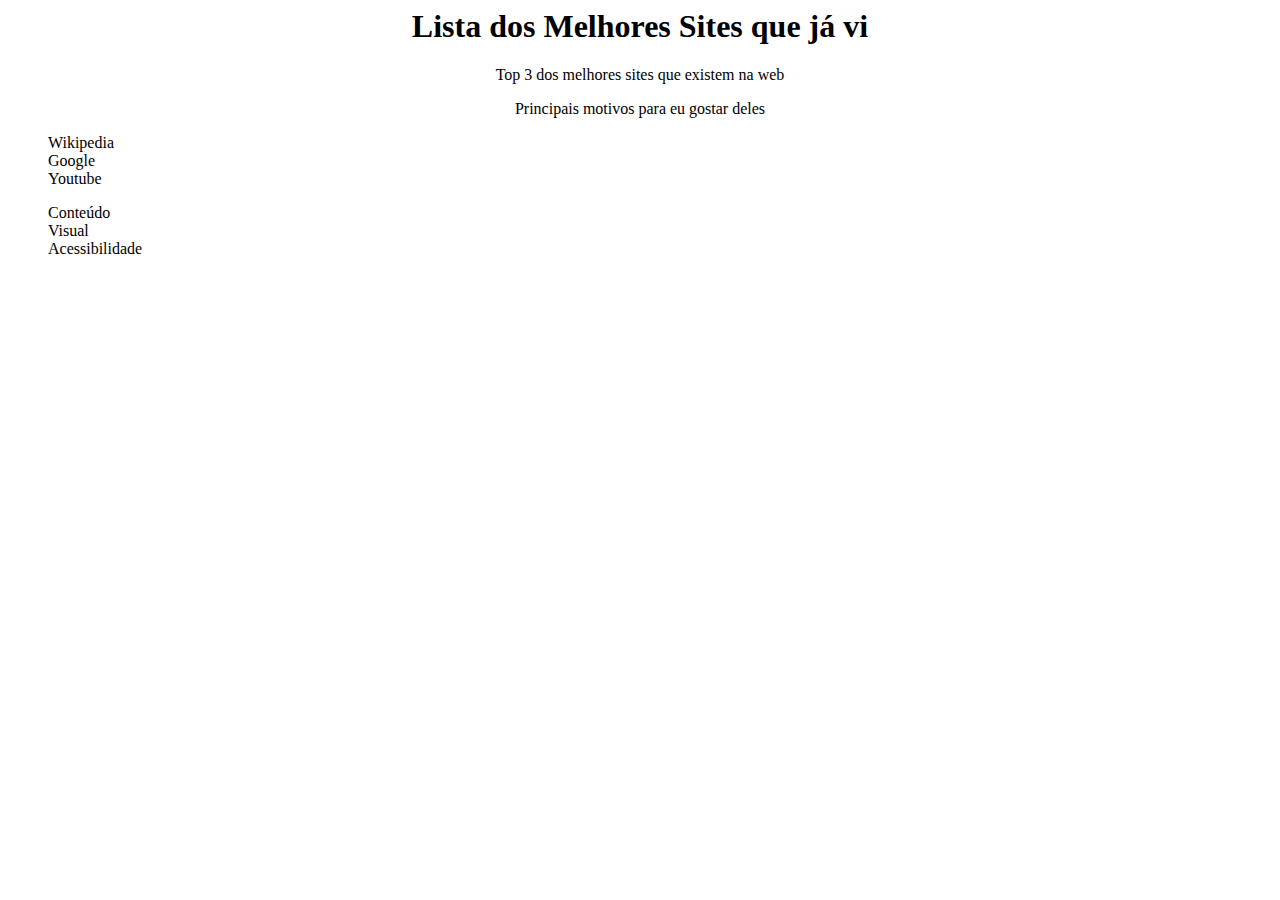
==== index.html @ eb36fab8 "cria lista com 3 sites e 3 caracteristicas, editando tambem o css" ====
<html lang="pt-br">
  <head>
    <meta charset="UTF-8">
    <title>Agrupando Seletores</title>
    <link rel="stylesheet" href="style.css">
  </head>
  <body>
      <div class="center">
          <h1>Lista dos Melhores Sites que já vi</h1>
          <p>Top 3 dos melhores sites que existem na web</p>
          <p>Principais motivos para eu gostar deles</p>
      </div>
<ol class="none">
    <li class="list"> Wikipedia</li>
    <li class="list"> Google </li>
    <li class="list"> Youtube</li>
</ol>
<ul class="none">
    <li> Conteúdo</li>
    <li> Visual</li>
    <li> Acessibilidade</li>
</ul>
  </body>
</html>
---- style.css ----
.center {
    text-align: center;
}

li.list:hover {
    background-color: green;
}
li.list:active {
    font-family: Verdana, Geneva, Tahoma, sans-serif;
}
.none {
    list-style: none;
}
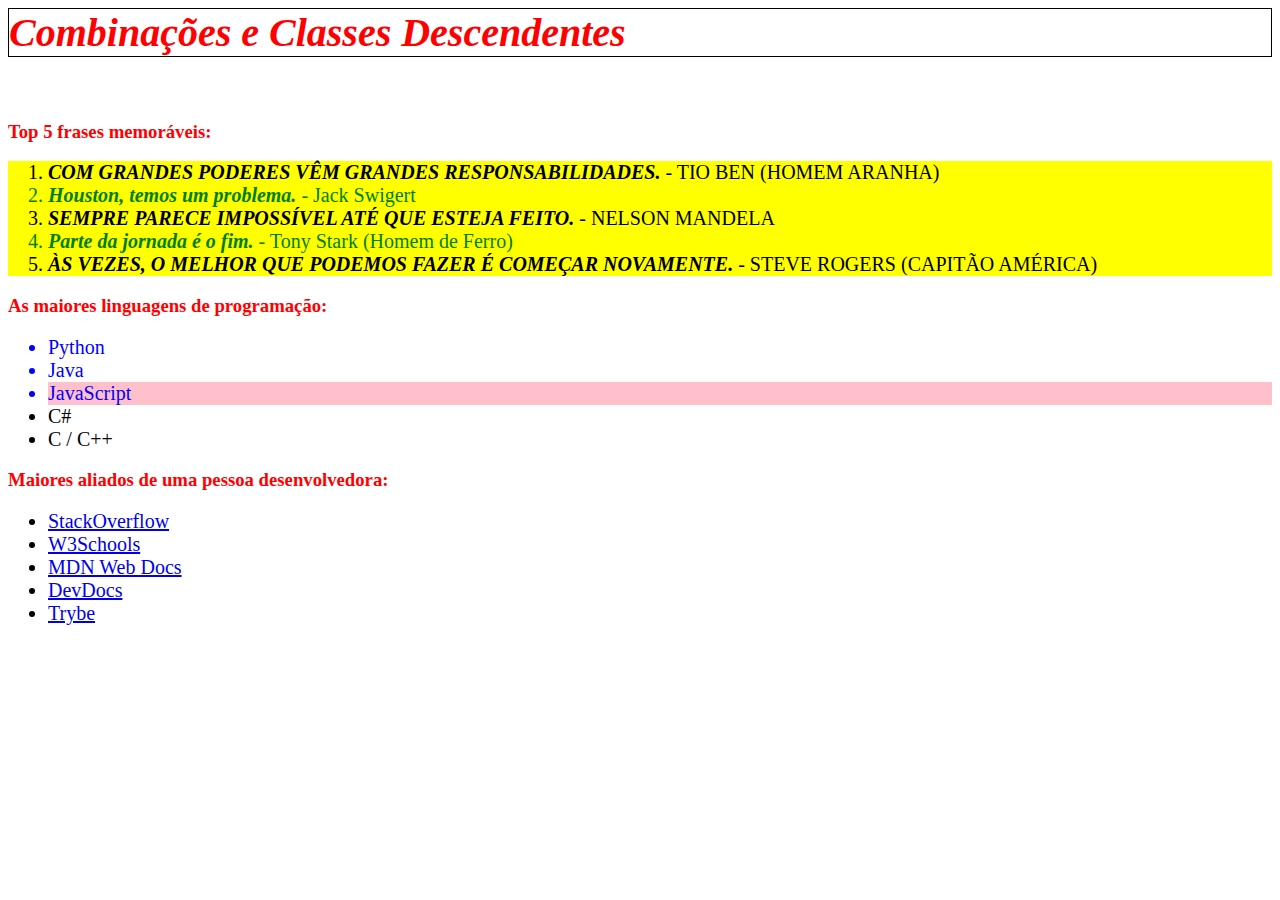
==== commit 73d601cd: "exercicio para fixar parte 4 completo - html e css" ====
--- a/index.html
+++ b/index.html
@@ -1,24 +1,45 @@
 <html lang="pt-br">
   <head>
     <meta charset="UTF-8">
-    <title>Agrupando Seletores</title>
     <link rel="stylesheet" href="style.css">
+    <title>#GoTrybe</title>
   </head>
   <body>
-      <div class="center">
-          <h1>Lista dos Melhores Sites que já vi</h1>
-          <p>Top 3 dos melhores sites que existem na web</p>
-          <p>Principais motivos para eu gostar deles</p>
-      </div>
-<ol class="none">
-    <li class="list"> Wikipedia</li>
-    <li class="list"> Google </li>
-    <li class="list"> Youtube</li>
-</ol>
-<ul class="none">
-    <li> Conteúdo</li>
-    <li> Visual</li>
-    <li> Acessibilidade</li>
-</ul>
+    <h1 class="red it"><em>Combinações e Classes Descendentes</em></h1>
+    <br />
+    <h3 class="red">Top 5 frases memoráveis:</h3>
+    <ol>
+      <li class="impar"><em>Com grandes poderes vêm grandes responsabilidades.</em> - Tio Ben (Homem Aranha)</li>
+      <li class="par"><em>Houston, temos um problema.</em> - Jack Swigert</li>
+      <li class="impar"><em>Sempre parece impossível até que esteja feito.</em> - Nelson Mandela</li>
+      <li class="par"><em>Parte da jornada é o fim.</em> - Tony Stark (Homem de Ferro)</li>
+      <li class="impar"><em>Às vezes, o melhor que podemos fazer é começar novamente.</em> - Steve Rogers (Capitão América)</li>
+    </ol>
+    <h3 class="red">As maiores linguagens de programação:</h3>
+    <ul>
+      <li class="font-blue">Python</li>
+      <li class="font-blue">Java</li>
+      <li class="font-blue pink">JavaScript</li>
+      <li>C#</li>
+      <li>C / C++</li>
+    </ul>
+    <h3 class="red">Maiores aliados de uma pessoa desenvolvedora:</h3>
+    <ul>
+          <li>
+        <a id="stack" href="https://pt.stackoverflow.com/" target="_blank">StackOverflow</a>
+    </li>
+    <li>
+    <a id="w3s" href="https://www.w3schools.com/" target="_blank">W3Schools</a>
+      </li>
+      <li>
+        <a id="mdn" href="https://developer.mozilla.org/pt-BR/" target="_blank">MDN Web Docs</a>
+      </li>
+      <li>
+        <a id="dev" href="https://devdocs.io/" target="_blank">DevDocs</a>
+      </li>
+      <li>
+        <a id="trybe" href="https://app.betrybe.com/" target="_blank">Trybe</a>
+      </li>
+    </ul>
   </body>
 </html>--- a/style.css
+++ b/style.css
@@ -1,13 +1,51 @@
-.center {
-    text-align: center;
+ol {
+    background-color: yellow;
+}
+.par {
+    color: green;
+    
+}
+.impar {
+    text-transform: uppercase;
+}
+.red {
+    color: red;
+}
+.it {
+    font-size: 40px;
+    border: 1px solid black;
+}
+li em {
+    font-size: 20px;
+    font-weight: bold;
+}
+li {
+    font-size: 20px;
+}
+.font-blue {
+    color: blue;
+}
+.pink {
+    background-color: pink;
 }
 
-li.list:hover {
-    background-color: green;
+#stack:hover {
+    font-weight: bold;
+    color: orange;
 }
-li.list:active {
-    font-family: Verdana, Geneva, Tahoma, sans-serif;
+#w3s:hover {
+    font-weight: bold;
+    color: green;
 }
-.none {
-    list-style: none;
+#mdn:hover {
+    font-weight: bold;
+    color: black;
+}
+#dev:hover {
+    font-weight: bold;
+    color: yellow;
+}
+#trybe:hover {
+    font-weight: bold;
+    color: green;
 }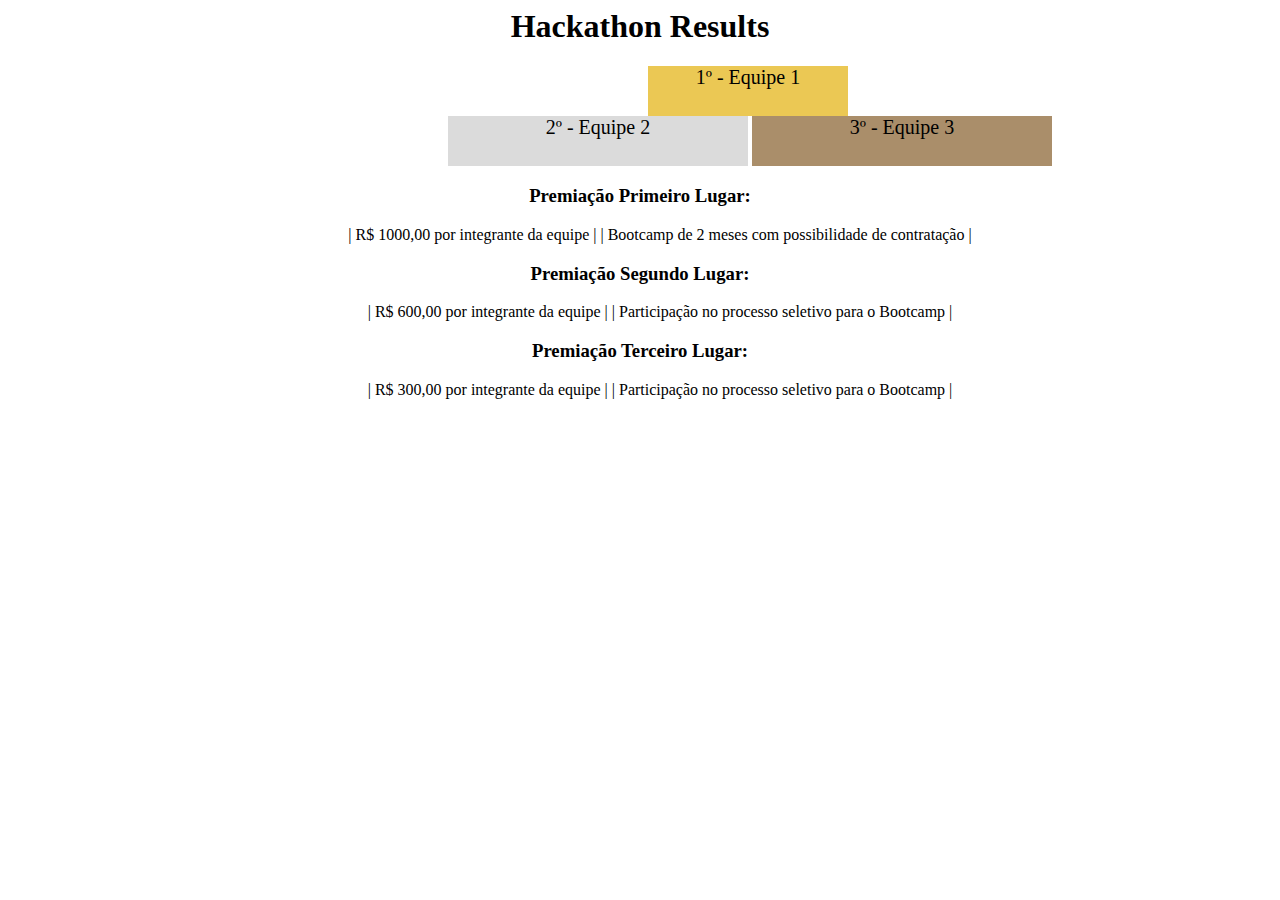
==== commit b754617a: "Reposiciona podio, ul e elementos da lista" ====
--- a/index.html
+++ b/index.html
@@ -1,45 +1,35 @@
-<html lang="pt-br">
+<html lang="pt">
   <head>
     <meta charset="UTF-8">
-    <link rel="stylesheet" href="style.css">
-    <title>#GoTrybe</title>
+    <meta name="viewport" content="width=device-width, initial-scale=1.0">
+    <title>Ranking</title>
+ <link rel="stylesheet" href="style.css">
   </head>
   <body>
-    <h1 class="red it"><em>Combinações e Classes Descendentes</em></h1>
-    <br />
-    <h3 class="red">Top 5 frases memoráveis:</h3>
-    <ol>
-      <li class="impar"><em>Com grandes poderes vêm grandes responsabilidades.</em> - Tio Ben (Homem Aranha)</li>
-      <li class="par"><em>Houston, temos um problema.</em> - Jack Swigert</li>
-      <li class="impar"><em>Sempre parece impossível até que esteja feito.</em> - Nelson Mandela</li>
-      <li class="par"><em>Parte da jornada é o fim.</em> - Tony Stark (Homem de Ferro)</li>
-      <li class="impar"><em>Às vezes, o melhor que podemos fazer é começar novamente.</em> - Steve Rogers (Capitão América)</li>
-    </ol>
-    <h3 class="red">As maiores linguagens de programação:</h3>
-    <ul>
-      <li class="font-blue">Python</li>
-      <li class="font-blue">Java</li>
-      <li class="font-blue pink">JavaScript</li>
-      <li>C#</li>
-      <li>C / C++</li>
-    </ul>
-    <h3 class="red">Maiores aliados de uma pessoa desenvolvedora:</h3>
-    <ul>
-          <li>
-        <a id="stack" href="https://pt.stackoverflow.com/" target="_blank">StackOverflow</a>
-    </li>
-    <li>
-    <a id="w3s" href="https://www.w3schools.com/" target="_blank">W3Schools</a>
-      </li>
-      <li>
-        <a id="mdn" href="https://developer.mozilla.org/pt-BR/" target="_blank">MDN Web Docs</a>
-      </li>
-      <li>
-        <a id="dev" href="https://devdocs.io/" target="_blank">DevDocs</a>
-      </li>
-      <li>
-        <a id="trybe" href="https://app.betrybe.com/" target="_blank">Trybe</a>
-      </li>
-    </ul>
+    <header>
+      <h1>Hackathon Results</h1>
+    </header>
+    <section>
+      <ul>
+        <li class="first">1º - Equipe 1</li>
+        <li class="second">2º - Equipe 2</li>
+        <li class="third">3º - Equipe 3</li>
+      </ul>
+    </section>
+    <section class="texto">
+      <h3>Premiação Primeiro Lugar:</h3>
+      <ul id="ul1">
+        <li>| R$ 1000,00 por integrante da equipe | | Bootcamp de 2 meses com possibilidade de contratação |</li>
+      </ul>
+      <h3>Premiação Segundo Lugar:</h3>
+      <ul>
+        <li>| R$ 600,00 por integrante da equipe | | Participação no processo seletivo para o Bootcamp |</li>
+        
+      </ul>
+      <h3>Premiação Terceiro Lugar:</h3>
+      <ul>
+        <li>| R$ 300,00 por integrante da equipe | | Participação no processo seletivo para o Bootcamp |</li>
+      </ul>
+    </section>
   </body>
 </html>--- a/style.css
+++ b/style.css
@@ -1,51 +1,63 @@
-ol {
-    background-color: yellow;
+<style>
+body {
+
 }
-.par {
-    color: green;
+h1 {
+ text-align: center;
+ 
+}
+.second, .third {
+    display: inline-block;
+   
+    position: relative;
+ left: 400px;
+
+}
+.podio {
+    
+    
+
+}
+
+
+.first {
+  background-color: rgb(235, 200, 84);
+  font-size: 20px;
+  height: 50px;
+  text-align: center;
+  width: 200px;
+
+position: relative;
+left: 600px;
+}
+
+.second {
+  background-color: rgb(219, 219, 219);
+  font-size: 20px;
+  height: 50px;
+  text-align: center;
+  width: 300px;
+ 
+}
+
+.third {
+  background-color: rgb(170, 142, 106);
+  font-size: 20px;
+  height: 50px;
+  text-align: center;
+  width: 300px;
+ 
+}
+h3 {
+    text-align: center;
     
 }
-.impar {
-    text-transform: uppercase;
+li {
+    text-align: center;
 }
-.red {
-    color: red;
-}
-.it {
-    font-size: 40px;
-    border: 1px solid black;
-}
-li em {
-    font-size: 20px;
-    font-weight: bold;
-}
-li {
-    font-size: 20px;
-}
-.font-blue {
-    color: blue;
-}
-.pink {
-    background-color: pink;
+ul {
+    list-style: none;
 }
 
-#stack:hover {
-    font-weight: bold;
-    color: orange;
-}
-#w3s:hover {
-    font-weight: bold;
-    color: green;
-}
-#mdn:hover {
-    font-weight: bold;
-    color: black;
-}
-#dev:hover {
-    font-weight: bold;
-    color: yellow;
-}
-#trybe:hover {
-    font-weight: bold;
-    color: green;
-}+
+</style>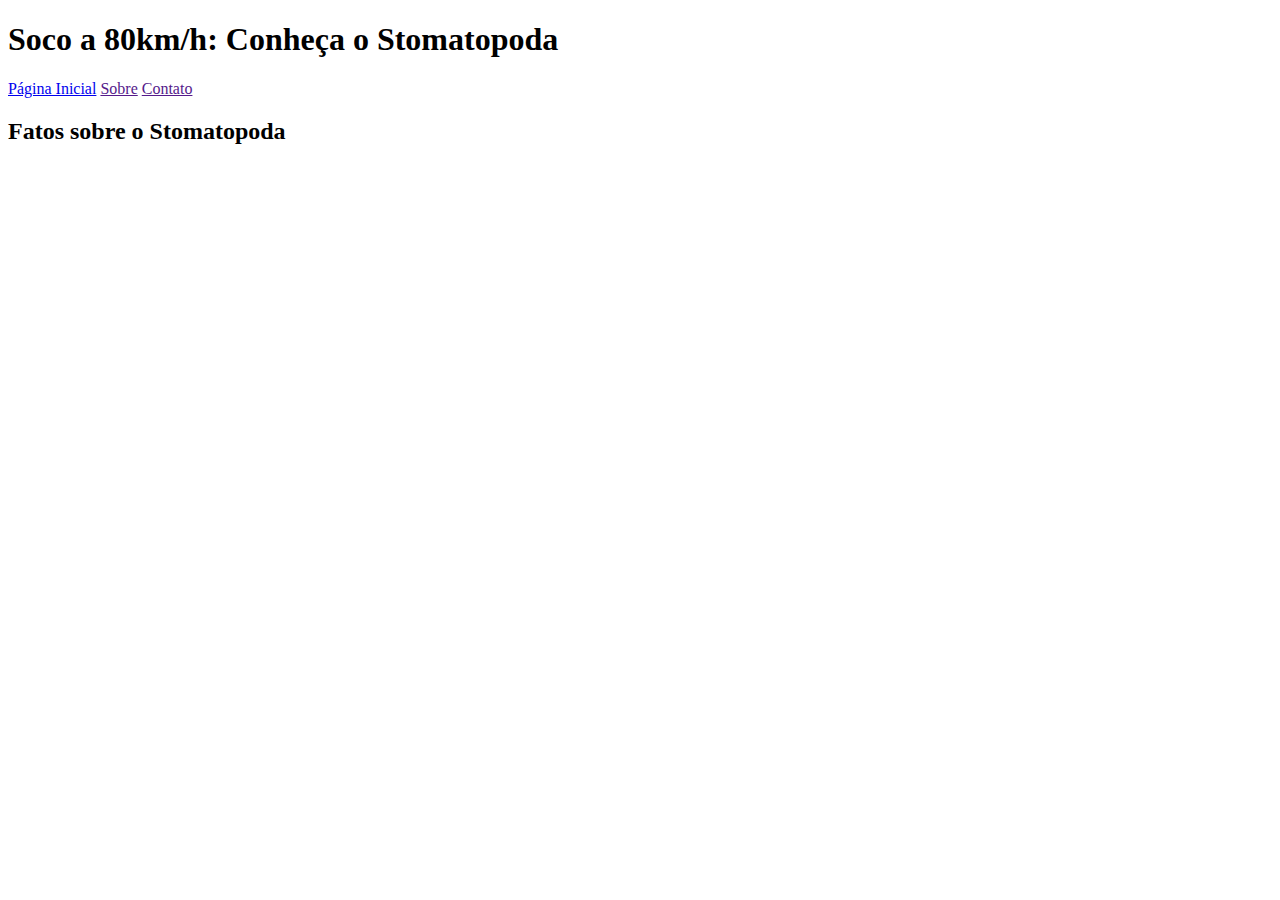
==== commit eb7af987: "Adciona header, nav e cria article" ====
--- a/index.html
+++ b/index.html
@@ -1,35 +1,29 @@
-<html lang="pt">
-  <head>
-    <meta charset="UTF-8">
-    <meta name="viewport" content="width=device-width, initial-scale=1.0">
-    <title>Ranking</title>
- <link rel="stylesheet" href="style.css">
-  </head>
-  <body>
-    <header>
-      <h1>Hackathon Results</h1>
-    </header>
+<!DOCTYPE html>
+<html lang="pt-br">
+<head>
+  <meta charset="UTF-8">
+  <meta http-equiv="X-UA-Compatible" content="IE=edge">
+  <meta name="viewport" content="width=device-width, initial-scale=1.0">
+  <title>Stomatopoda</title>
+  <link rel="stylesheet" href="style.css">
+</head>
+<body >
+  <header id="cabecalho">
+   <h1> Soco a 80km/h: Conheça o Stomatopoda </h1> 
+  </header>
+  <nav class="espaco">
+  <a href="#cabecalho" >Página Inicial</a>
+  <a href="">Sobre</a>
+  <a href="">Contato</a>
+  </nav>
+  <article>
+    <h2> Fatos sobre o Stomatopoda </h2>
     <section>
-      <ul>
-        <li class="first">1º - Equipe 1</li>
-        <li class="second">2º - Equipe 2</li>
-        <li class="third">3º - Equipe 3</li>
-      </ul>
+
     </section>
-    <section class="texto">
-      <h3>Premiação Primeiro Lugar:</h3>
-      <ul id="ul1">
-        <li>| R$ 1000,00 por integrante da equipe | | Bootcamp de 2 meses com possibilidade de contratação |</li>
-      </ul>
-      <h3>Premiação Segundo Lugar:</h3>
-      <ul>
-        <li>| R$ 600,00 por integrante da equipe | | Participação no processo seletivo para o Bootcamp |</li>
-        
-      </ul>
-      <h3>Premiação Terceiro Lugar:</h3>
-      <ul>
-        <li>| R$ 300,00 por integrante da equipe | | Participação no processo seletivo para o Bootcamp |</li>
-      </ul>
-    </section>
-  </body>
+    <p>
+      
+    </p>
+  </article>
+</body>
 </html>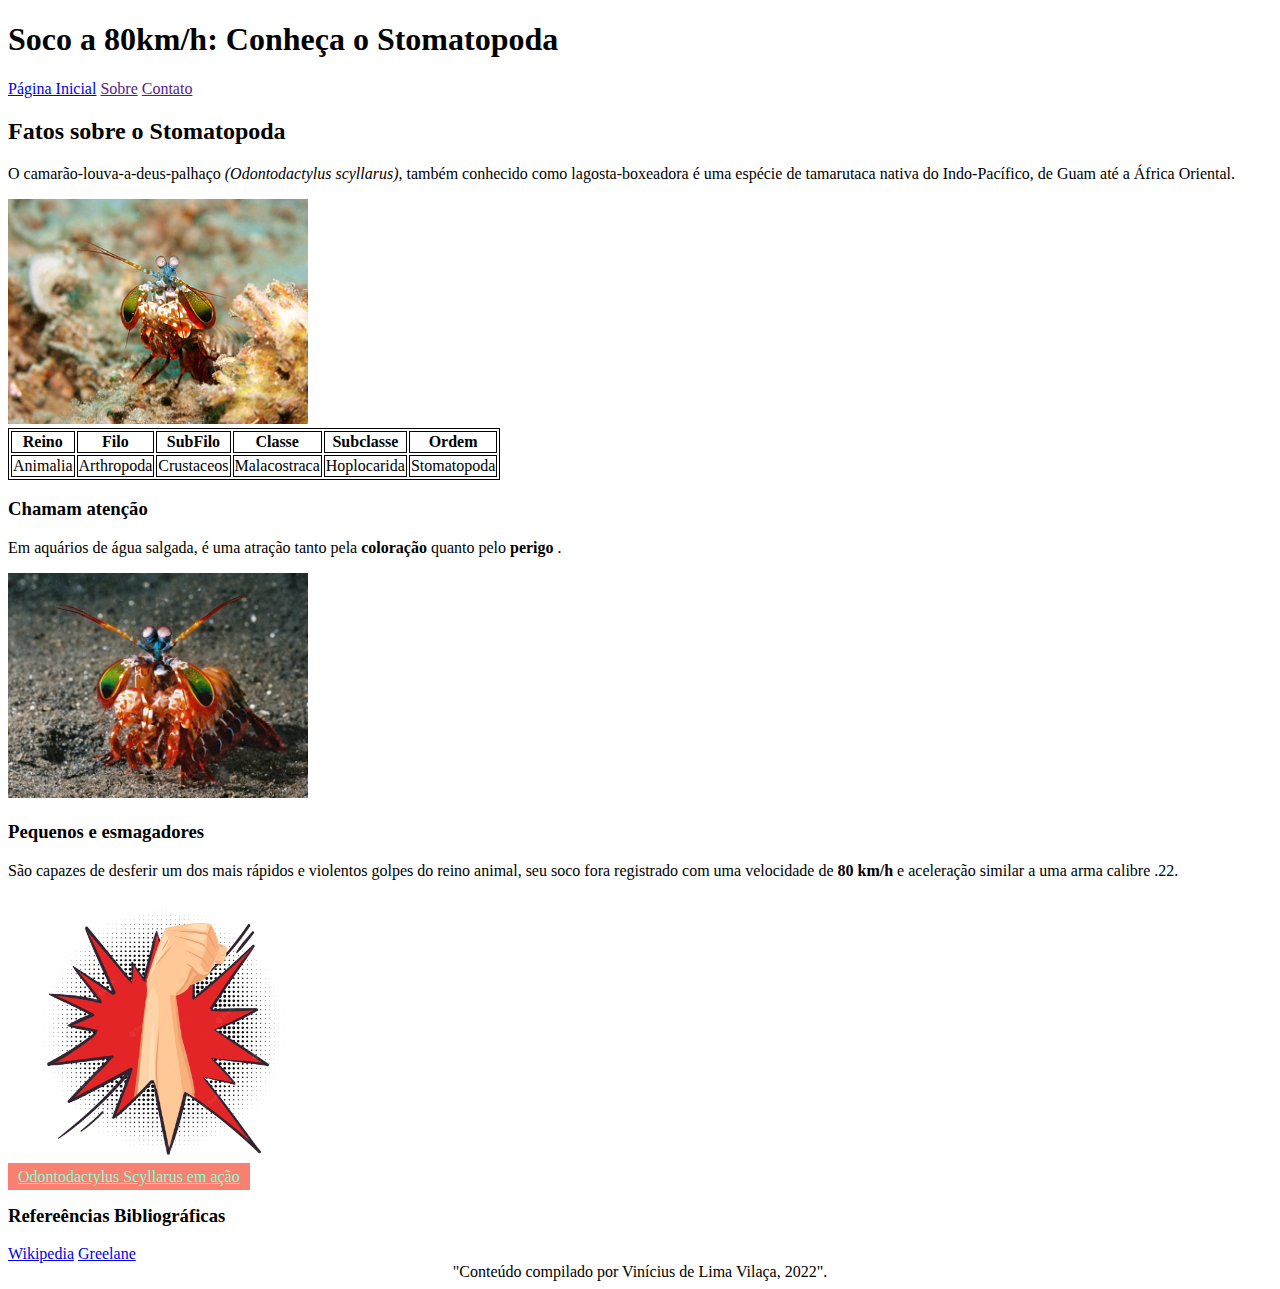
==== commit bfa58920: "Adiciona imagens aos artigos, referencia bibliografica, link para video e rodape" ====
--- a/index.html
+++ b/index.html
@@ -16,14 +16,58 @@
   <a href="">Sobre</a>
   <a href="">Contato</a>
   </nav>
-  <article>
-    <h2> Fatos sobre o Stomatopoda </h2>
-    <section>
+  <main>
+    
+    <article>
+      <h2> Fatos sobre o Stomatopoda </h2>
+      <section>
+        <p>
+        O camarão-louva-a-deus-palhaço <em>(Odontodactylus scyllarus)</em>, também conhecido como lagosta-boxeadora é uma espécie de tamarutaca nativa do Indo-Pacífico, de Guam até a África Oriental.
+       </p>  
+       <img src="./Odontodactylus_scyllarus1.jpg" alt="Odontodactylus" id="odonto">
+       <table>
+        <tr>
+          <th> Reino</th>
+          <th> Filo </th>
+          <th>SubFilo</th>
+          <th>Classe</th>
+          <th>Subclasse</th>
+          <th>Ordem</th>
+      </tr>
+         <td>Animalia</td>
+         <td>Arthropoda</td>
+         <td>Crustaceos</td>
+         <td>Malacostraca</td>
+         <td>Hoplocarida</td>
+         <td>Stomatopoda</td>
+  
+        </table>
+      </section>
+      <section>
+        <h3> Chamam atenção</h3>
+        <p> Em aquários de água salgada, é uma atração tanto pela <b>coloração</b>  quanto pelo <b>perigo</b> .</p>
+        <img src="./camarao.jpg" alt="Camarão louve a deus palhaço" id="camarao">
+      </section>
+      <section>
+        <h3> Pequenos e esmagadores</h3>
+        <p> 
+          São capazes de desferir um dos mais rápidos e violentos golpes do reino animal, seu soco fora registrado com uma velocidade de <b>80 km/h</b>  e aceleração similar a uma arma calibre .22. </p>
+      <img src="./soco.webp" alt="Ilustração soco forte" id="soco">
+      <br>
+      <a id="padding" href="https://www.youtube.com/watch?v=E0Li1k5hGBE" target="_blank" rel="noopener noreferrer">Odontodactylus Scyllarus em ação</a>    
+        </section>
+        <section>
+          <h3> Refereências Bibliográficas</h3>
+          <a href="https://pt.wikipedia.org/wiki/Odontodactylus_scyllarus" target="_blank" rel="noopener noreferrer">Wikipedia</a>
+          <a href="https://www.greelane.com/pt/ci%c3%aancia-tecnologia-matem%c3%a1tica/animais-e-natureza/mantis-shrimp-facts-4582442/" target="_blank" rel="noopener noreferrer">Greelane</a>
+        </section>
+    </article>
 
-    </section>
-    <p>
-      
-    </p>
-  </article>
+  </main>
+ 
+
+  <footer>
+    "Conteúdo compilado por Vinícius de Lima Vilaça, 2022".
+  </footer>
 </body>
 </html>--- a/style.css
+++ b/style.css
@@ -0,0 +1,20 @@
+table, th, td {
+  border: 1px solid black;
+}
+#odonto {
+ width: 300px;
+}
+#camarao {
+  width: 300px;
+}
+#soco {
+ width: 300px;
+}
+#padding {
+  padding: 5px 10px;
+  background-color: salmon;
+  color: aquamarine;
+}
+footer {
+  text-align: center;
+}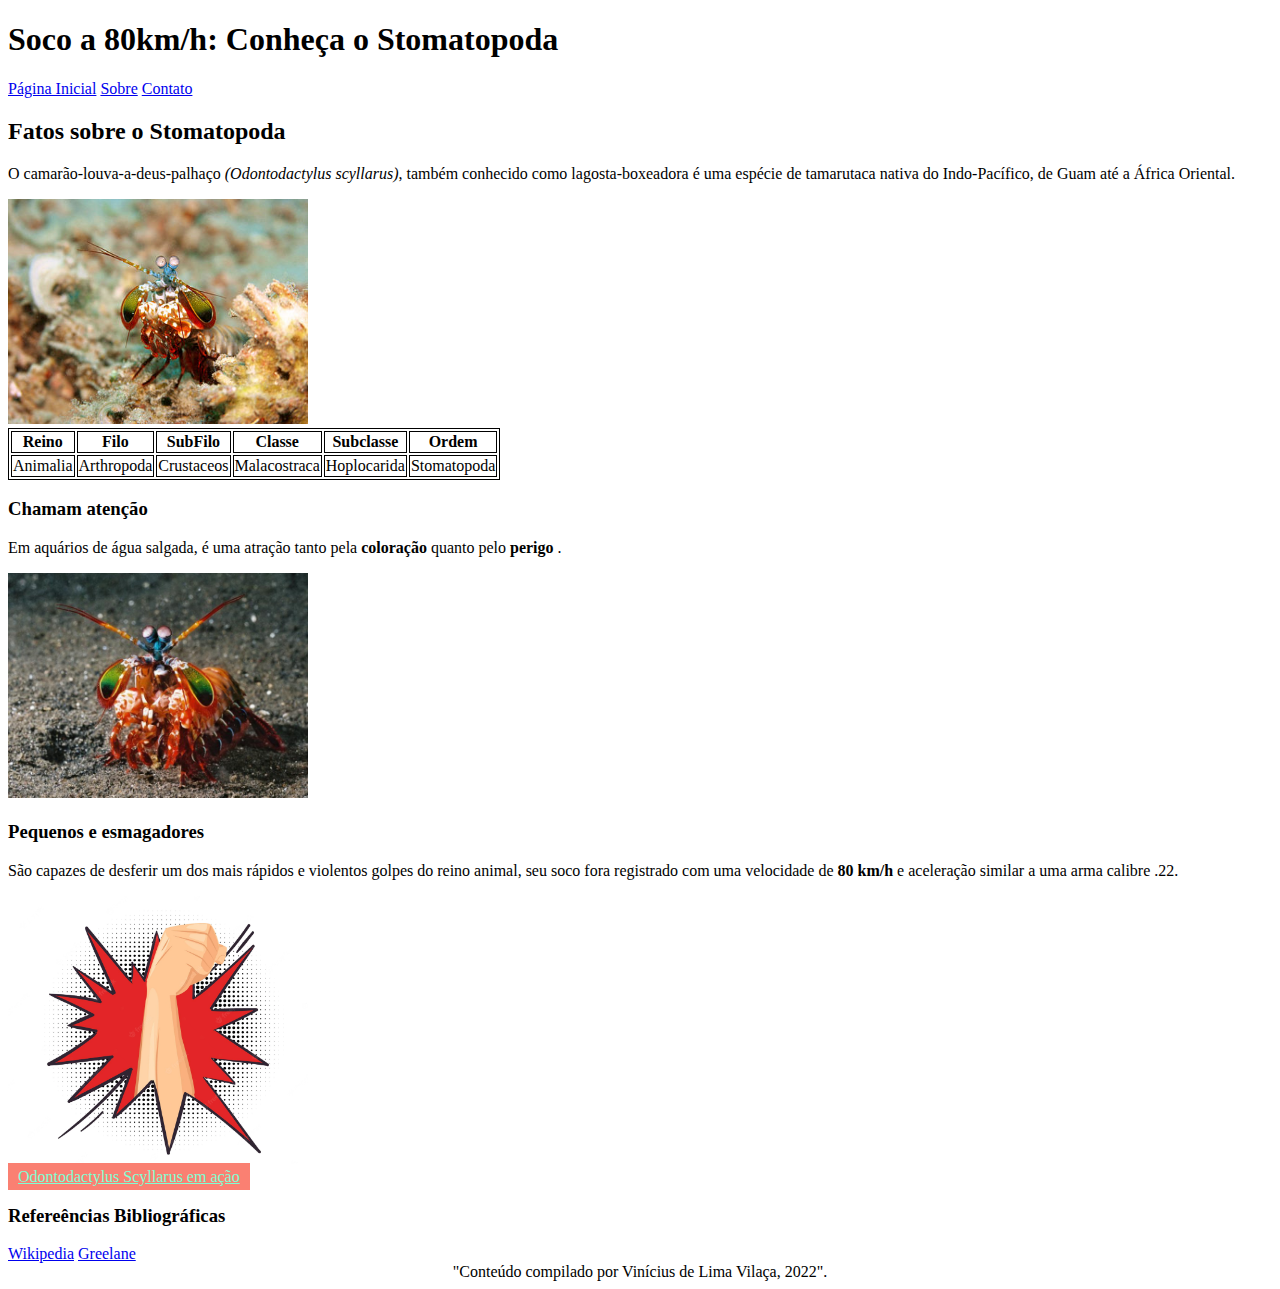
==== commit f218b601: "Termina de refenciar links da pagina" ====
--- a/index.html
+++ b/index.html
@@ -13,11 +13,11 @@
   </header>
   <nav class="espaco">
   <a href="#cabecalho" >Página Inicial</a>
-  <a href="">Sobre</a>
-  <a href="">Contato</a>
+  <a href="#sobre">Sobre</a>
+  <a href="#rodape">Contato</a>
   </nav>
-  <main>
-    
+  <main id="sobre">
+
     <article>
       <h2> Fatos sobre o Stomatopoda </h2>
       <section>
@@ -66,7 +66,7 @@
   </main>
  
 
-  <footer>
+  <footer id="rodape">
     "Conteúdo compilado por Vinícius de Lima Vilaça, 2022".
   </footer>
 </body>
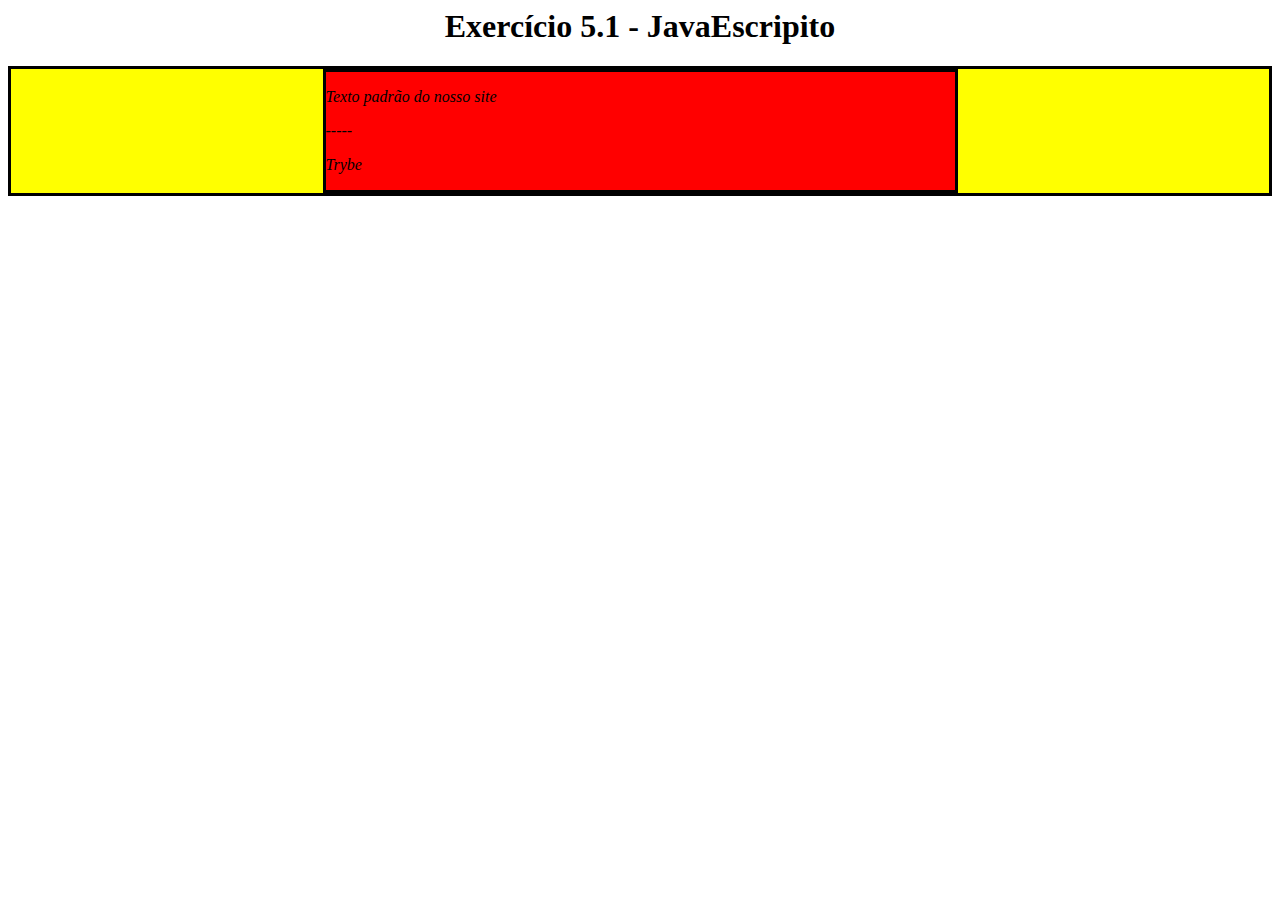
==== commit 87f2558c: "Cria .html" ====
--- a/index.html
+++ b/index.html
@@ -1,73 +1,58 @@
-<!DOCTYPE html>
-<html lang="pt-br">
-<head>
-  <meta charset="UTF-8">
-  <meta http-equiv="X-UA-Compatible" content="IE=edge">
-  <meta name="viewport" content="width=device-width, initial-scale=1.0">
-  <title>Stomatopoda</title>
-  <link rel="stylesheet" href="style.css">
-</head>
-<body >
-  <header id="cabecalho">
-   <h1> Soco a 80km/h: Conheça o Stomatopoda </h1> 
-  </header>
-  <nav class="espaco">
-  <a href="#cabecalho" >Página Inicial</a>
-  <a href="#sobre">Sobre</a>
-  <a href="#rodape">Contato</a>
-  </nav>
-  <main id="sobre">
+<html>
+  <head>
+    <meta charset="UTF-8" />
+    <meta name="viewport" content="width=device-width" />
+    <title>Exercício 5.1</title>
+    
+    <style>
+      main, section {
+        border-color: black;
+        border-style: solid;
+      }
 
-    <article>
-      <h2> Fatos sobre o Stomatopoda </h2>
-      <section>
-        <p>
-        O camarão-louva-a-deus-palhaço <em>(Odontodactylus scyllarus)</em>, também conhecido como lagosta-boxeadora é uma espécie de tamarutaca nativa do Indo-Pacífico, de Guam até a África Oriental.
-       </p>  
-       <img src="./Odontodactylus_scyllarus1.jpg" alt="Odontodactylus" id="odonto">
-       <table>
-        <tr>
-          <th> Reino</th>
-          <th> Filo </th>
-          <th>SubFilo</th>
-          <th>Classe</th>
-          <th>Subclasse</th>
-          <th>Ordem</th>
-      </tr>
-         <td>Animalia</td>
-         <td>Arthropoda</td>
-         <td>Crustaceos</td>
-         <td>Malacostraca</td>
-         <td>Hoplocarida</td>
-         <td>Stomatopoda</td>
-  
-        </table>
+      .title {
+        text-align: center;
+      }
+
+      .main-content {
+        background-color: yellow;
+      }
+
+      .main-content .center-content {
+        background-color: red;
+        width: 50%;
+        margin: 0 auto;
+      }
+
+      .main-content .center-content p {
+        font-style: italic;
+      }
+    </style>
+  </head>
+  <body>
+    <header> 
+      <h1 class="title">Exercício 5.1 - JavaEscripito </h1>
+    </header>    
+    <main class="main-content">
+      <section class="center-content">
+        <p>Texto padrão do nosso site</p>
+        <p>-----</p>
+        <p>Trybe</p>
       </section>
-      <section>
-        <h3> Chamam atenção</h3>
-        <p> Em aquários de água salgada, é uma atração tanto pela <b>coloração</b>  quanto pelo <b>perigo</b> .</p>
-        <img src="./camarao.jpg" alt="Camarão louve a deus palhaço" id="camarao">
-      </section>
-      <section>
-        <h3> Pequenos e esmagadores</h3>
-        <p> 
-          São capazes de desferir um dos mais rápidos e violentos golpes do reino animal, seu soco fora registrado com uma velocidade de <b>80 km/h</b>  e aceleração similar a uma arma calibre .22. </p>
-      <img src="./soco.webp" alt="Ilustração soco forte" id="soco">
-      <br>
-      <a id="padding" href="https://www.youtube.com/watch?v=E0Li1k5hGBE" target="_blank" rel="noopener noreferrer">Odontodactylus Scyllarus em ação</a>    
-        </section>
-        <section>
-          <h3> Refereências Bibliográficas</h3>
-          <a href="https://pt.wikipedia.org/wiki/Odontodactylus_scyllarus" target="_blank" rel="noopener noreferrer">Wikipedia</a>
-          <a href="https://www.greelane.com/pt/ci%c3%aancia-tecnologia-matem%c3%a1tica/animais-e-natureza/mantis-shrimp-facts-4582442/" target="_blank" rel="noopener noreferrer">Greelane</a>
-        </section>
-    </article>
-
-  </main>
- 
-
-  <footer id="rodape">
-    "Conteúdo compilado por Vinícius de Lima Vilaça, 2022".
-  </footer>
-</body>
+    </main>
+    <script>
+        /*
+        Aqui você vai modificar os elementos já existentes utilizando apenas as funções:
+        - document.getElementById()
+        - document.getElementsByClassName()
+        - document.getElementsByTagName()
+        1. Crie uma função que mude o texto na tag <p> para uma descrição de como você se vê daqui a 2 anos. (Não gaste tempo pensando no texto e sim realizando o exercício)
+        2. Crie uma função que mude a cor do quadrado amarelo para o verde da Trybe (rgb(76,164,109)).
+        3. Crie uma função que mude a cor do quadrado vermelho para branco.
+        4. Crie uma função que corrija o texto da tag <h1>.
+        5. Crie uma função que modifique todo o texto da tag <p> para maiúsculo.
+        6. Crie uma função que exiba o conteúdo de todas as tags <p> no console.
+        */
+    </script>
+  </body>
 </html>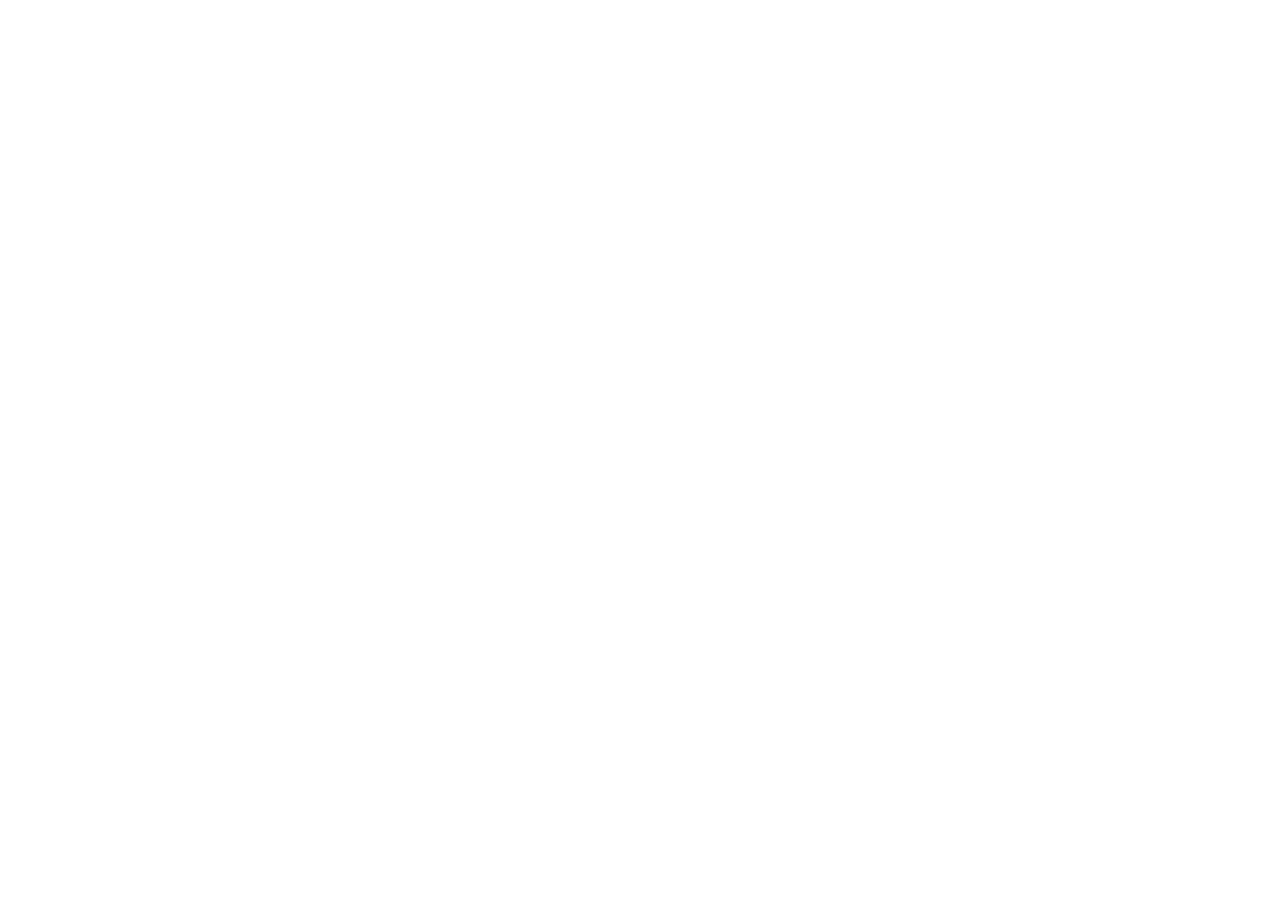
==== commit f8f2a0ad: "Exercicios 1 ao 9 bloco 4.1" ====
--- a/index.html
+++ b/index.html
@@ -1,58 +1,12 @@
-<html>
-  <head>
-    <meta charset="UTF-8" />
-    <meta name="viewport" content="width=device-width" />
-    <title>Exercício 5.1</title>
-    
-    <style>
-      main, section {
-        border-color: black;
-        border-style: solid;
-      }
-
-      .title {
-        text-align: center;
-      }
-
-      .main-content {
-        background-color: yellow;
-      }
-
-      .main-content .center-content {
-        background-color: red;
-        width: 50%;
-        margin: 0 auto;
-      }
-
-      .main-content .center-content p {
-        font-style: italic;
-      }
-    </style>
-  </head>
-  <body>
-    <header> 
-      <h1 class="title">Exercício 5.1 - JavaEscripito </h1>
-    </header>    
-    <main class="main-content">
-      <section class="center-content">
-        <p>Texto padrão do nosso site</p>
-        <p>-----</p>
-        <p>Trybe</p>
-      </section>
-    </main>
-    <script>
-        /*
-        Aqui você vai modificar os elementos já existentes utilizando apenas as funções:
-        - document.getElementById()
-        - document.getElementsByClassName()
-        - document.getElementsByTagName()
-        1. Crie uma função que mude o texto na tag <p> para uma descrição de como você se vê daqui a 2 anos. (Não gaste tempo pensando no texto e sim realizando o exercício)
-        2. Crie uma função que mude a cor do quadrado amarelo para o verde da Trybe (rgb(76,164,109)).
-        3. Crie uma função que mude a cor do quadrado vermelho para branco.
-        4. Crie uma função que corrija o texto da tag <h1>.
-        5. Crie uma função que modifique todo o texto da tag <p> para maiúsculo.
-        6. Crie uma função que exiba o conteúdo de todas as tags <p> no console.
-        */
-    </script>
-  </body>
+<!DOCTYPE html>
+<html lang="en">
+<head>
+    <meta charset="UTF-8">
+    <meta http-equiv="X-UA-Compatible" content="IE=edge">
+    <meta name="viewport" content="width=device-width, initial-scale=1.0">
+    <title>Document</title>
+</head>
+<body>
+    <script src="script.js"></script>
+</body>
 </html>